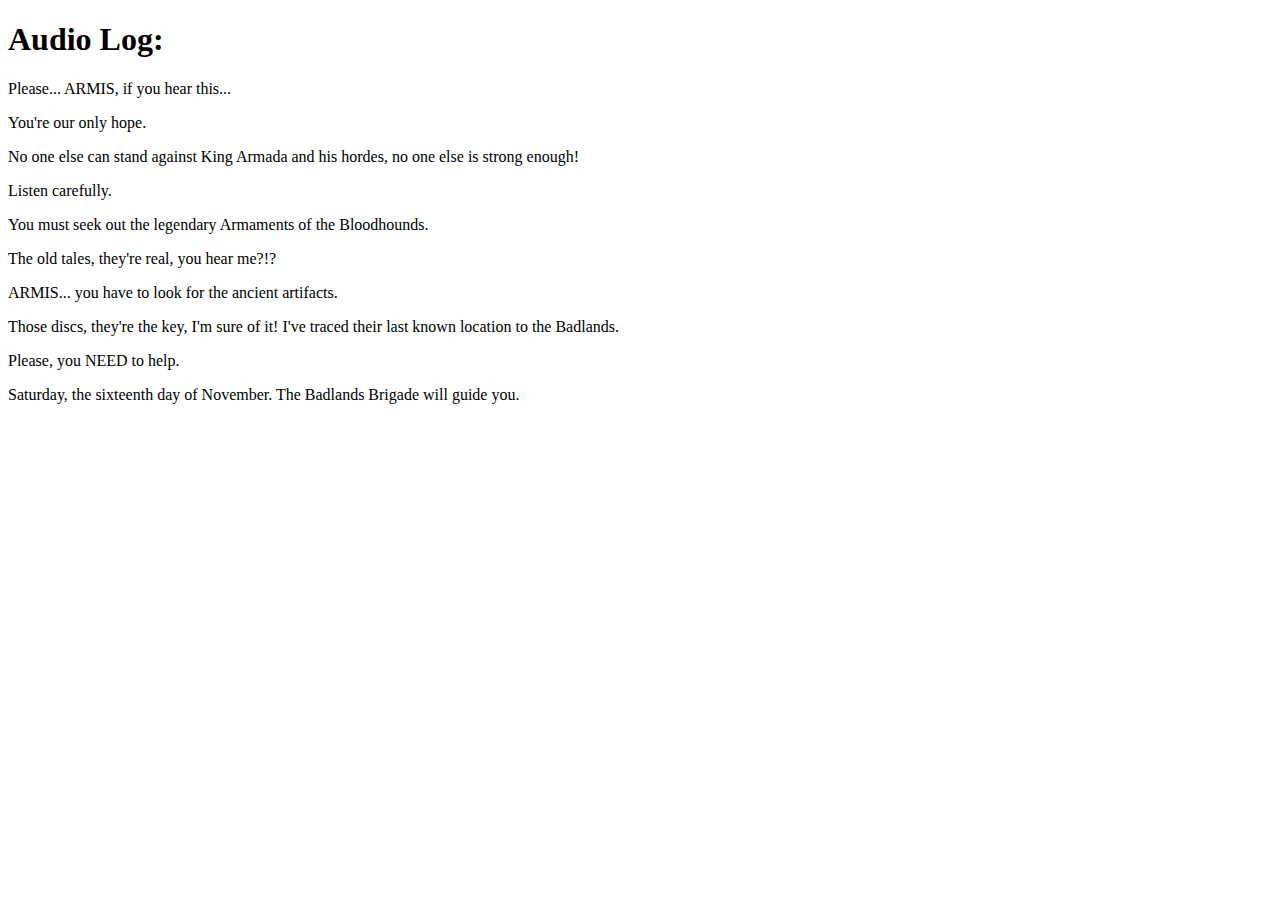
==== bloodhound-armaments-typing.html @ a32029b6 "Add files via upload" ====
<!DOCTYPE html>
<html lang="en">
<head>
  <meta charset="UTF-8">
  <meta name="viewport" content="width=device-width, initial-scale=1.0">
  <title>Audio Log: ARMIS call to action</title>
  <link rel="stylesheet" href="../../styles/typing-styles.css">
</head>
<body>
  <h1>Audio Log:</h1>
  <div class="container">
    <article id="pt1" class="typewriter">
      <p>Please... ARMIS, if you hear this...</p>
      <p>You're our only hope. </p>
      <p>No one else can stand against King Armada and his hordes, no one else is strong enough!</p>
    </article>
    <article id="pt2" class="typewriter">
      <p>Listen carefully.</p>
      <p>You must seek out the legendary Armaments of the Bloodhounds.</p>
      <p>The old tales, they're real, you hear me?!?</p>
    </article>
    <article id="pt3" class="typewriter">
      <p>ARMIS... you have to look for the ancient artifacts.</p>
      <p>Those discs, they're the key, I'm sure of it! I've traced their last known location to the Badlands.</p>
    </article>
    <article id="pt4" class="typewriter">
      <p>Please, you NEED to help.</p> 
      <p>Saturday, the sixteenth day of November. The Badlands Brigade will guide you.</p>
    </article>
  </div>
</body>
</html>
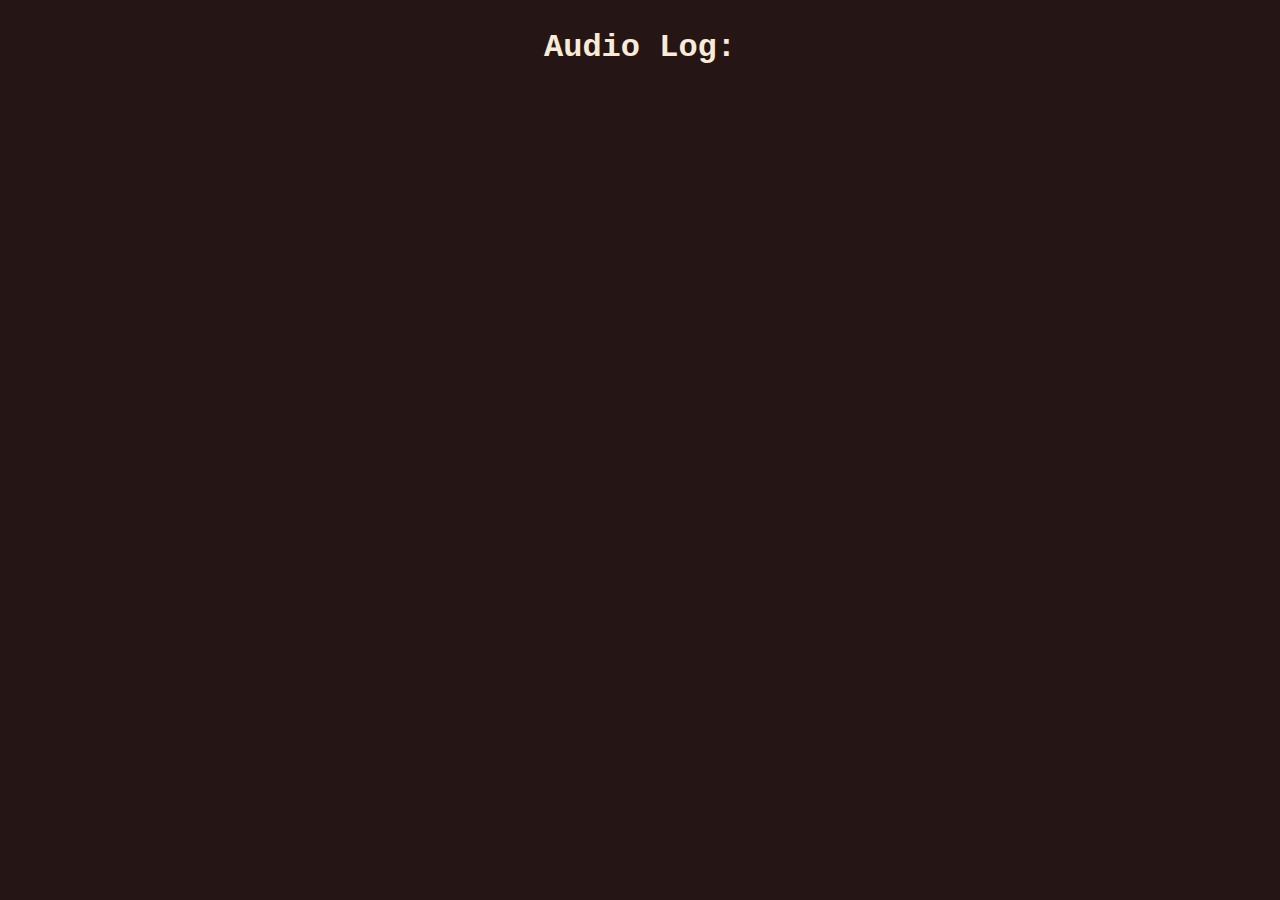
==== commit 4201bb7a: "Update bloodhound-armaments-typing.html" ====
--- a/bloodhound-armaments-typing.html
+++ b/bloodhound-armaments-typing.html
@@ -4,7 +4,7 @@
   <meta charset="UTF-8">
   <meta name="viewport" content="width=device-width, initial-scale=1.0">
   <title>Audio Log: ARMIS call to action</title>
-  <link rel="stylesheet" href="../../styles/typing-styles.css">
+  <link rel="stylesheet" href="typing-styles.css">
 </head>
 <body>
   <h1>Audio Log:</h1>
@@ -29,4 +29,4 @@
     </article>
   </div>
 </body>
-</html>+</html>
--- a/typing-styles.css
+++ b/typing-styles.css
@@ -0,0 +1,139 @@
+body{
+  background: rgb(37, 21, 21);
+  font-family: 'Courier New', Courier, monospace; 
+  color: antiquewhite;
+  margin: none;
+  padding: none;
+  line-height: 0;
+}
+
+h1 {
+  text-align: center;
+  margin-top: 3rem;
+}
+.container {
+  display: flex;
+  flex-direction: column;
+  align-content: center;
+  justify-content: center;
+}
+
+article {
+  margin-left: auto;
+  margin-right: auto;
+}
+
+/* 
+---------------------------------------------------------------------------
+FROM https://dev.to/alvaromontoro/multiline-css-only-typewriter-effect-18p4 
+---------------------------------------------------------------------------
+*/
+
+@keyframes grow {
+  0% { max-height: var(--lineHeight); }
+  100% { max-height: calc(var(--lineHeight) * var(--lines)); }
+}
+
+@keyframes carriageReturn {
+  0% { top: 0; }
+  100% { top: calc(var(--lineHeight) * var(--lines)); }
+}
+
+@keyframes type {
+  0% { width: 100%; }
+  100% { width: 0%; }
+}
+
+@keyframes caret {
+  0% { color: var(--bgColor); }
+  100% { color: var(--bgColor); }
+}
+
+.typewriter {
+  --bgColor: rgb(37, 21, 21);
+  --lines: 500;
+  --lineHeight: 1rem;
+  --timePerLine: 1s;
+  --widthCh: 22;
+  --width: calc(var(--widthCh) * 1ch);
+  /* do not touch the time property!!! */
+  --time: calc(var(--lines) * var(--timePerLine));
+  animation: grow var(--time) steps(var(--lines));
+  animation-fill-mode: none;
+  background: var(--bgColor);  
+  line-height: var(--lineHeight);
+  max-height: var(--lineHeight);
+  overflow: hidden;
+  position: relative;
+  width: var(--width);
+  /* word-break: break-all; */
+}
+
+.typewriter::before {
+  content: "";
+  animation: 
+    type var(--timePerLine) steps(var(--widthCh)) infinite, 
+    carriageReturn var(--time) steps(var(--lines)) var(--lines),
+    caret 0.5s steps(2) infinite;
+  background: var(--bgColor);
+  border-left: 2px solid;
+  bottom: 0;
+  height: 2rem;
+  position: absolute;
+  right: 0;
+  width: 100%;
+}
+
+/* this gets me delaying the appearance of each block by the specified times, i'd still like to hide each section as the animation finishes and have each box stack but that's not critical!  */
+#pt2 {
+  animation-delay: 11s;
+}
+#pt2::before {
+  animation-delay: 11s;
+}
+#pt3 {
+  animation-delay: 20s;
+}
+#pt3::before {
+  animation-delay: 20s;
+}
+#pt4 {
+  animation-delay: 29s;
+}
+#pt4::before {
+  animation-delay: 29s;
+}
+
+/*
+I want to hide each section after it's done typing, this just hides it from the start
+#pt1 {
+  transition: display 0.2;
+  transition-delay: 11s;
+  display: none;
+}
+*/
+
+/* 
+-----------------------------------------------------
+FROM https://www.sitepoint.com/css-typewriter-effect/ 
+-----------------------------------------------------
+Chose not to go for this because I didn't like how it only really handled single line text well.
+*/
+/*.container {
+  display: inline-block;
+}
+
+p {
+  overflow: hidden;
+  border-right: .15em solid rgb(139, 14, 10);
+  white-space: nowrap;
+  animation: 
+  typing 1s steps(20, end) forwards;
+  font-size: 1.6rem;
+  width: 0;
+}
+@keyframes typing {
+  from { width: 0 }
+  to { width: 100% }
+}*/
+
